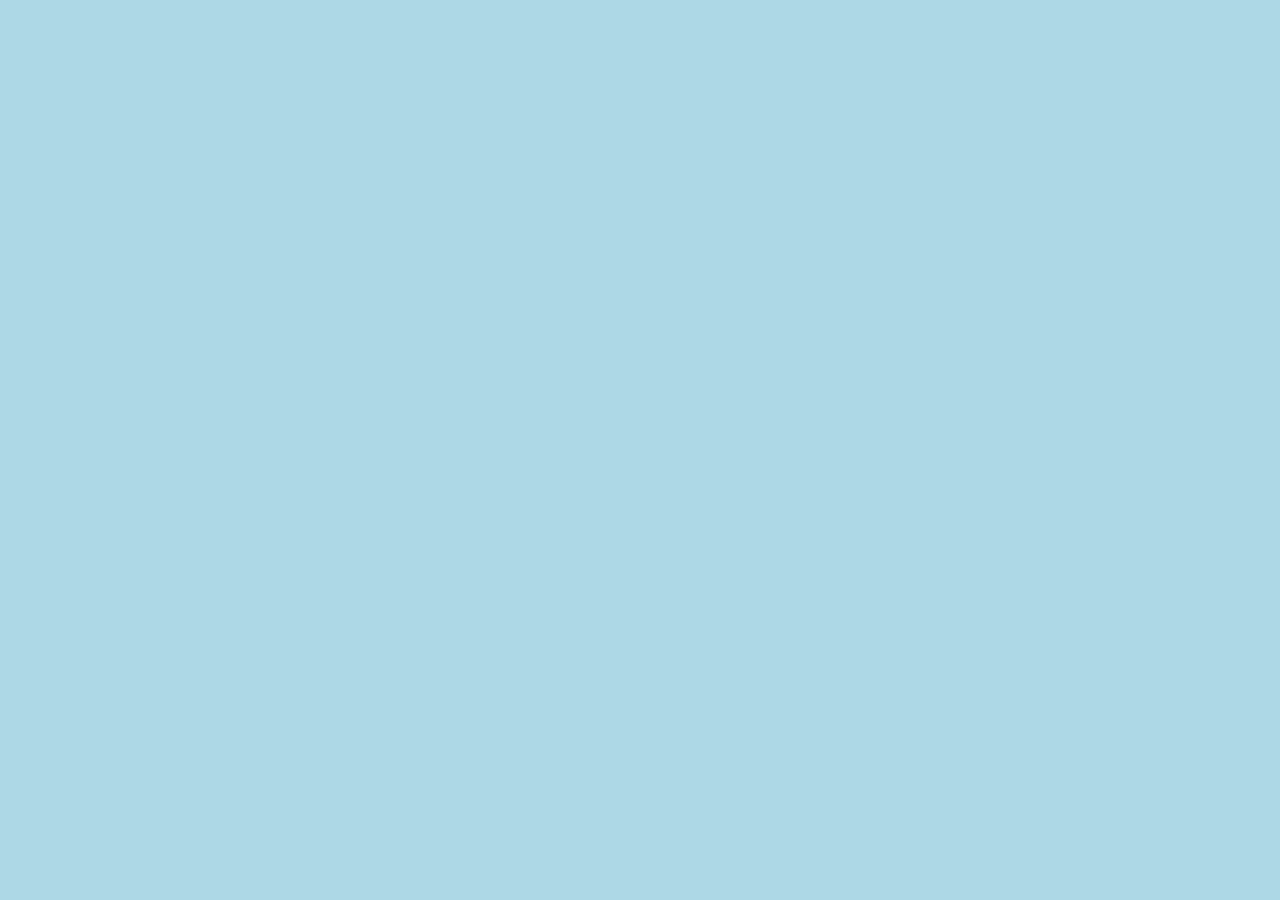
==== friends/shreyas rai/index.html @ 6f3f6a21 "ergergeg" ====
<!DOCTYPE html>
<html lang="en">

<head>
    <link rel="stylesheet" href="main.css">
    <meta charset="UTF-8">
    <meta http-equiv="X-UA-Compatible" content="IE=edge">
    <meta name="viewport" content="width=1.0, initial-scale=1.0">
    <title>Shreyas Rai</title>
</head>

<body>

</body>

</html>
---- friends/shreyas rai/main.css ----
body {
    background-color: lightblue
}
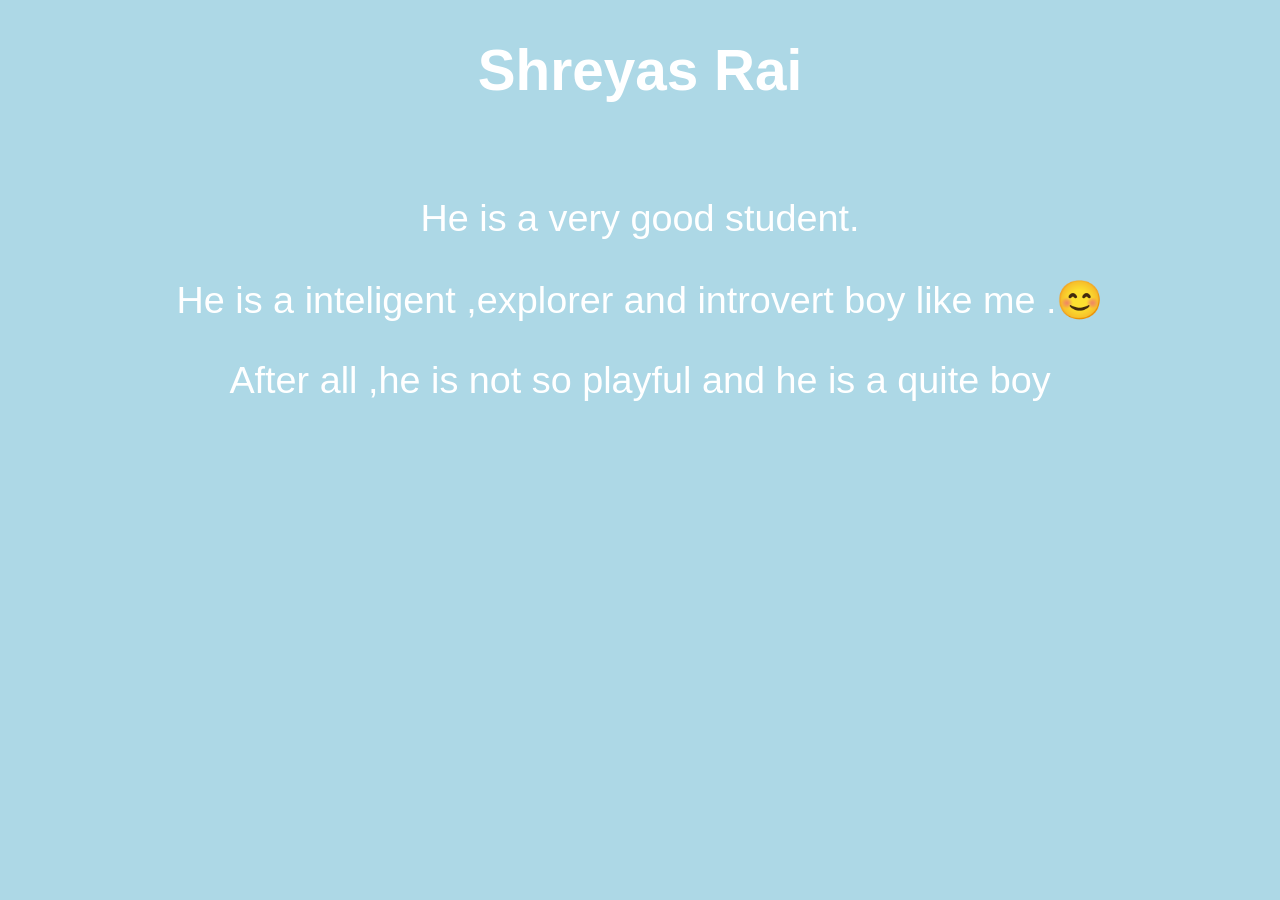
==== commit ab9f8194: "fefewte" ====
--- a/friends/shreyas rai/index.html
+++ b/friends/shreyas rai/index.html
@@ -10,7 +10,13 @@
 </head>
 
 <body>
-
+    <h1 id="headline">Shreyas Rai</h1>
+    <br>
+    <div id="content1">
+        <p>He is a very good student.</p>
+        <p>He is a inteligent ,explorer and introvert boy like me .😊</p>
+        <p>After all ,he is not so playful and he is a quite boy</p>
+    </div>
 </body>
 
 </html>
--- a/friends/shreyas rai/main.css
+++ b/friends/shreyas rai/main.css
@@ -1,3 +1,18 @@
 body {
     background-color: lightblue
+}
+
+#headline {
+    color: white;
+    font-size: 15mm;
+    font-family: Arial, Helvetica, sans-serif;
+    text-align: center;
+    font-style: normal;
+}
+
+#content1 {
+    color: white;
+    font-size: 10mm;
+    font-family: Arial, Helvetica, sans-serif;
+    text-align: center;
 }
